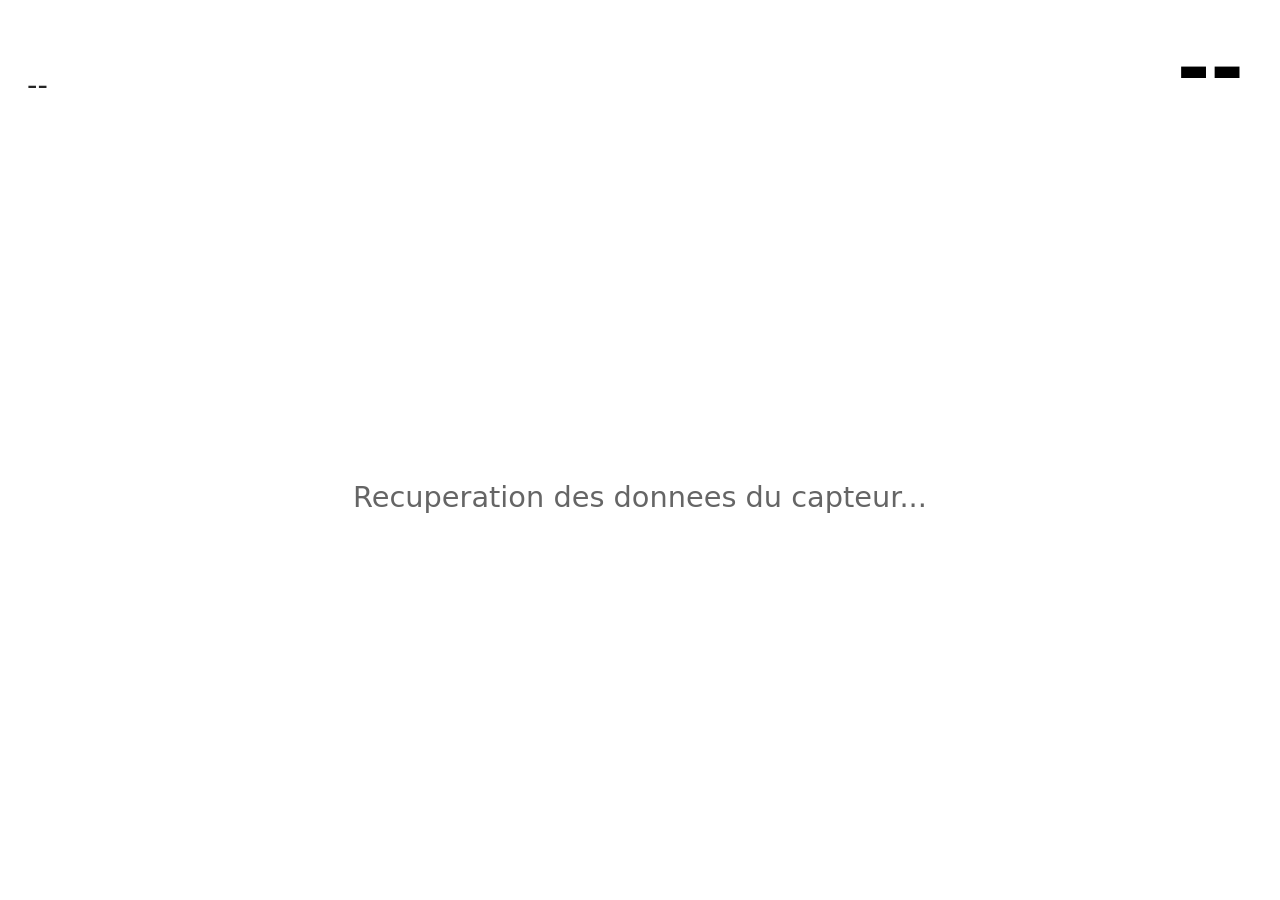
==== mon-monitoring/index.html @ 3026b1e6 "Ajout du widget Mon Monitoring (courbe capteur 0-100 %, historique 1-5 min, couleur configurable) Co" ====
<!DOCTYPE html>
<html lang="fr">
<head>
  <meta charset="UTF-8" />
  <meta name="viewport" content="width=device-width, initial-scale=1.0" />
  <title>Mon Monitoring</title>
  <link rel="icon" type="image/svg+xml" href="resources/icon.svg" />
  <meta name="x-icue-widget-preview" content="resources/thumbnail.png" />

  <!-- === Reglages === -->
  <meta name="x-icue-property" content="sensorId" data-label="'Capteur'" data-type="sensors-combobox" data-default="plugins.Sensorsdataprovider.getDefaultSensorIdBlock('temperature')" />
  <meta name="x-icue-property" content="historyMinutes" data-label="'Historique (minutes)'" data-type="combobox" data-values="['1', '2', '3', '4', '5']" data-default="'2'" />
  <meta name="x-icue-property" content="curveColor" data-label="'Couleur de la courbe'" data-type="color" data-default="'#00e0ff'" />

  <!-- === Echelle 0-100 % === -->
  <meta name="x-icue-property" content="valueMode" data-label="'Echelle'" data-type="combobox" data-values="[{'key':'raw','value':'Brute (valeur = %)'},{'key':'norm','value':'Normalisee (min-max en %)'}]" data-default="'raw'" />
  <meta name="x-icue-property" content="normMin" data-label="'Valeur min (normalisation)'" data-type="slider" data-default="0" data-min="0" data-max="200" data-step="1" />
  <meta name="x-icue-property" content="normMax" data-label="'Valeur max (normalisation)'" data-type="slider" data-default="100" data-min="1" data-max="200" data-step="1" />

  <!-- === Affichage === -->
  <meta name="x-icue-property" content="showHeader" data-label="'Afficher capteur et valeur'" data-type="switch" data-default="true" />
  <meta name="x-icue-property" content="textColor" data-label="'Couleur du texte'" data-type="color" data-default="'#ffffff'" />

  <!-- === Personnalisation (doit etre le dernier groupe) === -->
  <meta name="x-icue-property" content="backgroundColor" data-label="'Arriere-plan'" data-type="color" data-default="'#0d1117'" />
  <meta name="x-icue-property" content="transparency" data-label="'Opacite du fond'" data-type="slider" data-default="100" data-min="0" data-max="100" data-step="1" />

  <script id="x-icue-groups" type="application/json">
    [
      { "title": "'Monitoring'", "properties": ["sensorId", "historyMinutes", "curveColor"] },
      { "title": "'Echelle'", "properties": ["valueMode", "normMin", "normMax"] },
      { "title": "'Affichage'", "properties": ["showHeader", "textColor"] },
      { "title": "'Personnalisation'", "properties": ["backgroundColor", "transparency"] }
    ]
  </script>

  <link rel="stylesheet" type="text/css" href="styles/monmonitoring.css" />
</head>
<body>
  <div class="widget-root">
    <div class="header" id="header">
      <span class="sensor-name" id="sensorName">--</span>
      <span class="current-value"><span id="currentValue">--</span><span class="units" id="currentUnits"></span></span>
    </div>
    <div class="chart-wrap">
      <canvas id="chart"></canvas>
      <div class="empty-state" id="emptyState">Recuperation des donnees du capteur...</div>
    </div>
  </div>

  <script type="text/javascript" src="scripts/monmonitoring.js"></script>
</body>
</html>
---- mon-monitoring/styles/monmonitoring.css ----
/* Mon Monitoring — styles (dimensionnement base sur vmin pour rester
   lisible quelle que soit la taille du widget, ~840x344 pour 1/6 d'ecran) */

:root {
  --layout-unit: 1vmin;
  --fs-primary: calc(var(--layout-unit) * 9);
  --fs-secondary: calc(var(--layout-unit) * 3.2);
  --fs-label: calc(var(--layout-unit) * 2.6);
  --space-pad: calc(var(--layout-unit) * 3);
}

html, body {
  margin: 0;
  padding: 0;
  width: 100%;
  height: 100%;
  overflow: hidden;
  font-family: "Segoe UI", system-ui, sans-serif;
}

.widget-root {
  box-sizing: border-box;
  display: flex;
  flex-direction: column;
  width: 100%;
  height: 100vh;
  padding: var(--space-pad);
}

.header {
  display: flex;
  align-items: baseline;
  justify-content: space-between;
  gap: var(--space-pad);
  min-height: 0;
  flex: 0 0 auto;
}

.sensor-name {
  font-size: var(--fs-secondary);
  font-weight: 500;
  opacity: 0.85;
  white-space: nowrap;
  overflow: hidden;
  text-overflow: ellipsis;
}

.current-value {
  font-size: var(--fs-primary);
  font-weight: 700;
  line-height: 1;
  white-space: nowrap;
}

.units {
  font-size: calc(var(--fs-secondary) * 1.1);
  font-weight: 500;
  opacity: 0.7;
  margin-left: calc(var(--layout-unit) * 1);
}

.chart-wrap {
  position: relative;
  flex: 1 1 auto;
  min-height: 0;
  margin-top: calc(var(--layout-unit) * 1.5);
}

#chart {
  position: absolute;
  inset: 0;
  width: 100%;
  height: 100%;
  display: block;
}

.empty-state {
  position: absolute;
  inset: 0;
  display: flex;
  align-items: center;
  justify-content: center;
  font-size: var(--fs-secondary);
  opacity: 0.6;
}

.empty-state.hidden {
  display: none;
}
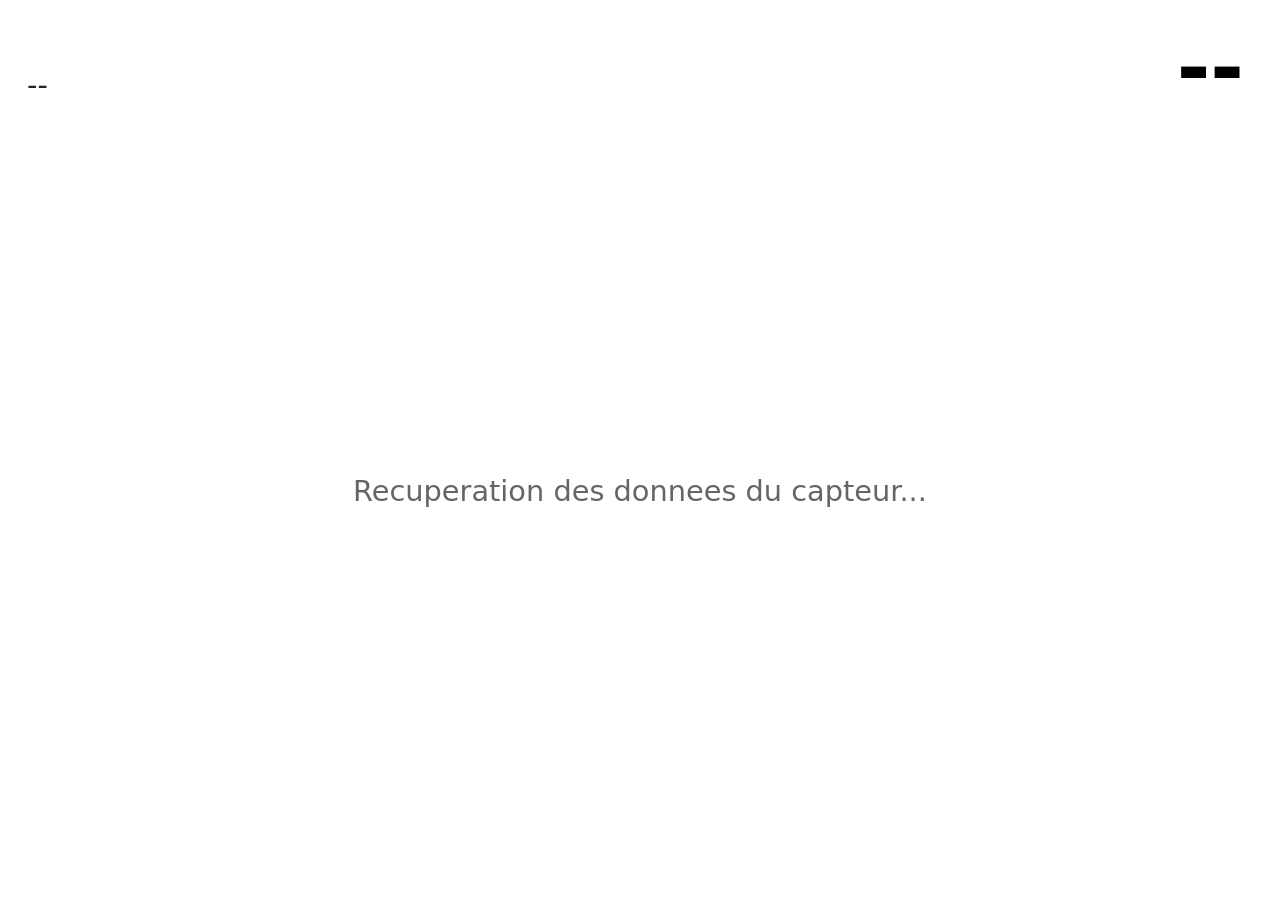
==== commit 2aa3bf54: "V1.1.0 : bornes de l'axe des valeurs reglables, unites des axes (valeurs + temps), graphique agrandi" ====
--- a/mon-monitoring/index.html
+++ b/mon-monitoring/index.html
@@ -9,17 +9,23 @@
 
   <!-- === Reglages === -->
   <meta name="x-icue-property" content="sensorId" data-label="'Capteur'" data-type="sensors-combobox" data-default="plugins.Sensorsdataprovider.getDefaultSensorIdBlock('temperature')" />
+  <meta name="x-icue-property" content="customName" data-label="'Nom affiché (facultatif)'" data-type="textfield" data-default="''" />
   <meta name="x-icue-property" content="historyMinutes" data-label="'Historique (minutes)'" data-type="combobox" data-values="['1', '2', '3', '4', '5']" data-default="'2'" />
   <meta name="x-icue-property" content="curveColor" data-label="'Couleur de la courbe'" data-type="color" data-default="'#00e0ff'" />
 
-  <!-- === Echelle 0-100 % === -->
+  <!-- === Echelle et axes === -->
   <meta name="x-icue-property" content="valueMode" data-label="'Echelle'" data-type="combobox" data-values="[{'key':'raw','value':'Brute (valeur = %)'},{'key':'norm','value':'Normalisee (min-max en %)'}]" data-default="'raw'" />
   <meta name="x-icue-property" content="normMin" data-label="'Valeur min (normalisation)'" data-type="slider" data-default="0" data-min="0" data-max="200" data-step="1" />
   <meta name="x-icue-property" content="normMax" data-label="'Valeur max (normalisation)'" data-type="slider" data-default="100" data-min="1" data-max="200" data-step="1" />
+  <meta name="x-icue-property" content="yMin" data-label="'Borne min de l axe des valeurs'" data-type="slider" data-default="0" data-min="-100" data-max="200" data-step="1" />
+  <meta name="x-icue-property" content="yMax" data-label="'Borne max de l axe des valeurs'" data-type="slider" data-default="100" data-min="-100" data-max="200" data-step="1" />
+  <meta name="x-icue-property" content="axisUnit" data-label="'Unite des valeurs'" data-type="textfield" data-default="'%'" />
+  <meta name="x-icue-property" content="timeUnit" data-label="'Unite de l axe du temps'" data-type="combobox" data-values="[{'key':'min','value':'Minutes'},{'key':'s','value':'Secondes'}]" data-default="'min'" />
 
   <!-- === Affichage === -->
   <meta name="x-icue-property" content="showHeader" data-label="'Afficher capteur et valeur'" data-type="switch" data-default="true" />
   <meta name="x-icue-property" content="textColor" data-label="'Couleur du texte'" data-type="color" data-default="'#ffffff'" />
+  <meta name="x-icue-property" content="scaleColor" data-label="'Couleur des echelles'" data-type="color" data-default="'#9aa4ad'" />
 
   <!-- === Personnalisation (doit etre le dernier groupe) === -->
   <meta name="x-icue-property" content="backgroundColor" data-label="'Arriere-plan'" data-type="color" data-default="'#0d1117'" />
@@ -27,8 +33,9 @@
 
   <script id="x-icue-groups" type="application/json">
     [
-      { "title": "'Monitoring'", "properties": ["sensorId", "historyMinutes", "curveColor"] },
-      { "title": "'Echelle'", "properties": ["valueMode", "normMin", "normMax"] },
+      { "title": "'Monitoring'", "properties": ["sensorId", "customName", "historyMinutes", "curveColor"] },
+      { "title": "'Echelle et bornes'", "properties": ["valueMode", "normMin", "normMax", "yMin", "yMax", "axisUnit"] },
+      { "title": "'Axes'", "properties": ["timeUnit", "scaleColor"] },
       { "title": "'Affichage'", "properties": ["showHeader", "textColor"] },
       { "title": "'Personnalisation'", "properties": ["backgroundColor", "transparency"] }
     ]
--- a/mon-monitoring/styles/monmonitoring.css
+++ b/mon-monitoring/styles/monmonitoring.css
@@ -63,7 +63,9 @@
   position: relative;
   flex: 1 1 auto;
   min-height: 0;
-  margin-top: calc(var(--layout-unit) * 1.5);
+  /* le decalage en dessous de l'en-tete (12 px) est calcule dans le JS
+     pour rester exact quelle que soit la taille du widget */
+  margin-top: 0;
 }
 
 #chart {
